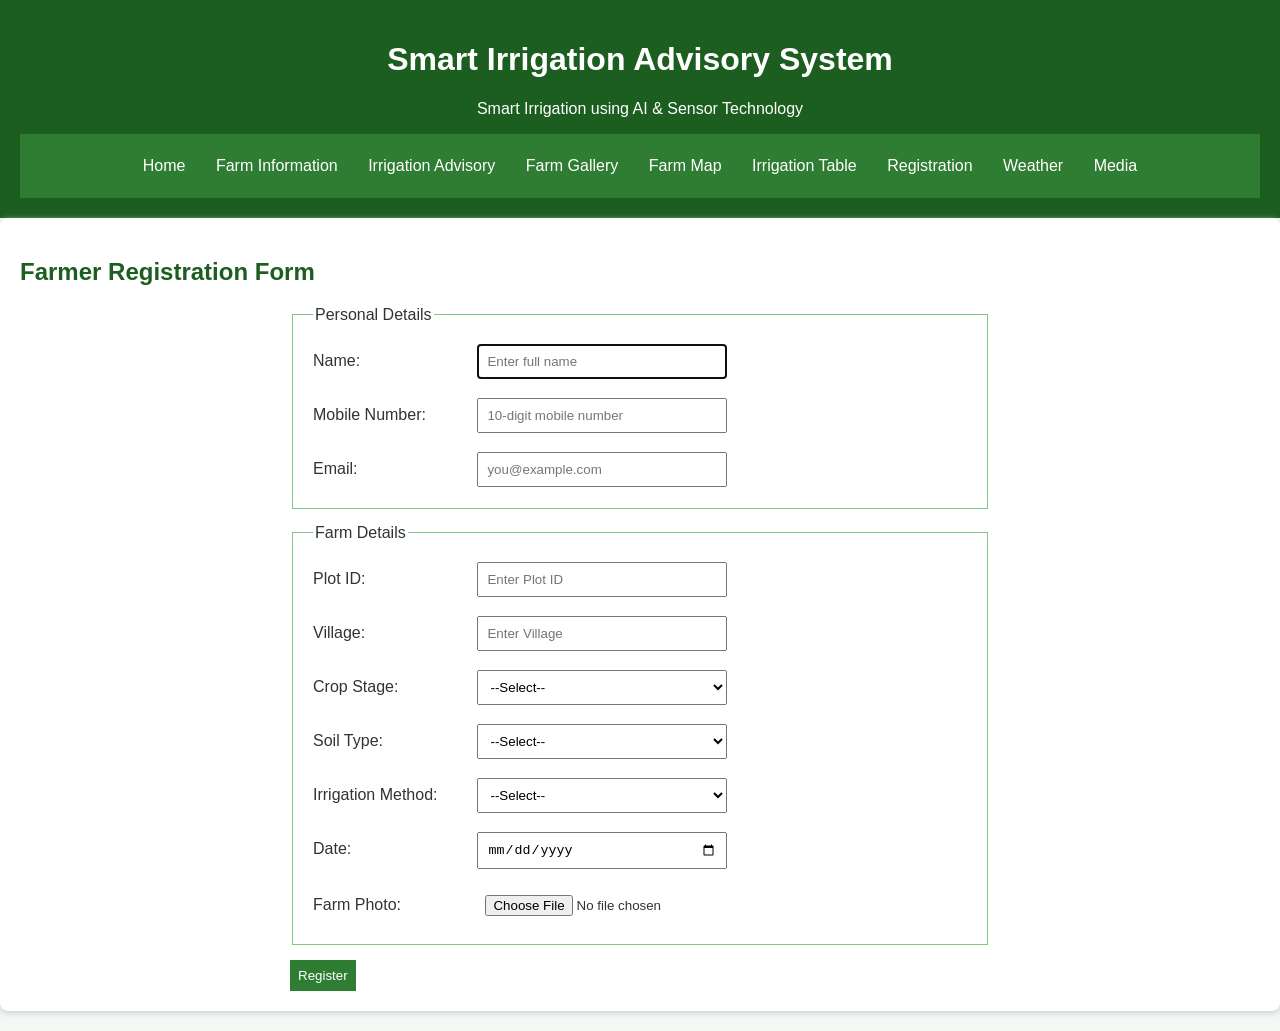
==== registration.html @ 5ee50080 "initial commit" ====
<!DOCTYPE html>
<html lang="en">

<head>
    <meta charset="UTF-8">
    <title>Farmer Registration</title>
    <link rel="stylesheet" href="style.css">
</head>

<body>
<header>
    <div class="header-content">
        <h1>Smart Irrigation Advisory System</h1>
        <p>Smart Irrigation using AI & Sensor Technology</p>
    </div>

    <nav>
        <a href="index.html">Home</a>
        <a href="farm-info.html">Farm Information</a>
        <a href="advisory.html">Irrigation Advisory</a>
        <a href="gallery.html">Farm Gallery</a>
        <a href="plot-map.html">Farm Map</a>
        <a href="irrigation-table.html">Irrigation Table</a>
        <a href="registration.html">Registration</a>
        <a href="weather.html">Weather</a>
        <a href="media.html">Media</a>
    </nav>
</header>

<section>

    <h2>Farmer Registration Form</h2>

    <form>

        <fieldset>

            <legend>Personal Details</legend>

            <label>Name:</label>
            <input type="text"
                   placeholder="Enter full name"
                   required
                   autofocus>

            <br><br>

            <label>Mobile Number:</label>
            <input type="tel"
                   placeholder="10-digit mobile number"
                   pattern="[0-9]{10}"
                   required>

            <br><br>

            <label>Email:</label>
            <input type="email"
                   placeholder="you@example.com"
                   required>

        </fieldset>

        <fieldset>

            <legend>Farm Details</legend>

            <label>Plot ID:</label>
            <input type="text"
                   placeholder="Enter Plot ID"
                   required>

            <br><br>

            <label>Village:</label>
            <input type="text"
                   placeholder="Enter Village"
                   required>

            <br><br>

            <label>Crop Stage:</label>

            <select required>
                <option value="">--Select--</option>
                <option>Germination</option>
                <option>Tillering</option>
                <option>Grand Growth</option>
                <option>Maturity</option>
            </select>

            <br><br>

            <label>Soil Type:</label>

            <select required>
                <option value="">--Select--</option>
                <option>Black Soil</option>
                <option>Red Soil</option>
                <option>Alluvial Soil</option>
                <option>Sandy Soil</option>
            </select>

            <br><br>

            <label>Irrigation Method:</label>

            <select required>
                <option value="">--Select--</option>
                <option>Drip</option>
                <option>Sprinkler</option>
                <option>Flood</option>
            </select>

            <br><br>

            <label>Date:</label>
            <input type="date" required>

            <br><br>

            <label>Farm Photo:</label>
            <input type="file">

        </fieldset>

        <input type="submit" value="Register">

    </form>

</section>

</body>
</html>
---- style.css ----
* {
    box-sizing: border-box;
}

body {
    margin: 0;
    font-family: Arial, sans-serif;
    background: #f4f8f4;
    color: #333;
}

header {
    background: #1b5e20;
    color: white;
    text-align: center;
    padding: 20px;
}

nav {
    background: #2e7d32;
    padding: 10px;
    text-align: center;
}

nav a {
    color: white;
    text-decoration: none;
    padding: 10px;
    margin: 3px;
    display: inline-block;
}

nav a:hover {
    background: #81c784;
}

main {
    width: 90%;
    margin: 20px auto;
}

section {
    background: white;
    padding: 20px;
    margin-bottom: 20px;
    border-radius: 8px;
    box-shadow: 0 2px 6px #ccc;
}

h2, h3 {
    color: #1b5e20;
}

/* Cards */

.card {
    display: inline-block;
    width: 30%;
    margin: 10px;
    padding: 20px;
    background: #e8f5e9;
    border: 1px solid #81c784;
    border-radius: 8px;
    box-shadow: 0 3px 6px #ccc;
}

.card:hover {
    transform: translateY(-5px);
}

/* Gallery */

.gallery {
    text-align: center;
}

figure {
    display: inline-block;
    width: 280px;
    margin: 10px;
    padding: 10px;
    background: #f1f8e9;
    border: 1px solid #81c784;
}

figure img {
    width: 100%;
    height: 180px;
    object-fit: cover;
    transition: 0.3s;
}

figure img:hover {
    transform: scale(1.05);
}

/* Table */

table {
    width: 100%;
    border-collapse: collapse;
}

th, td {
    border: 1px solid #81c784;
    padding: 10px;
    text-align: center;
}

th {
    background: #2e7d32;
    color: white;
}

tr:nth-child(even) {
    background: #f1f8e9;
}

tr:hover {
    background: #dcedc8;
}

/* Form */

form {
    max-width: 700px;
    margin: auto;
}

fieldset {
    padding: 20px;
    margin-bottom: 15px;
    border: 1px solid #81c784;
}

label {
    display: inline-block;
    width: 160px;
    margin-bottom: 10px;
}

input, select {
    padding: 8px;
    width: 250px;
}

input:focus, select:focus {
    border: 2px solid #2e7d32;
}

input[type="submit"] {
    width: auto;
    background: #2e7d32;
    color: white;
    border: none;
}

/* Media */

img, video, iframe {
    max-width: 100%;
}

iframe {
    border: 2px solid #81c784;
}

footer {
    background: #1b5e20;
    color: white;
    text-align: center;
    padding: 15px;
}

/* Animation */

.offer-box {
    padding: 15px;
    background: #fff3cd;
    text-align: center;
    font-weight: bold;
    animation: glow 2s infinite;
}

@keyframes glow {
    50% {
        box-shadow: 0 0 15px #ffc107;
    }
}

/* Sidebar and Content */

.sidebar {
    width: 25%;
    float: left;
    padding: 20px;
    background: white;
    border: 1px solid #81c784;
    box-shadow: 0 2px 6px #ccc;
}

.sidebar ul {
    list-style-type: none;
    padding: 0;
}

.sidebar li {
    padding: 8px;
    margin-bottom: 5px;
}

.sidebar li:hover {
    background: #dcedc8;
}

.content {
    width: 70%;
    float: right;
}

.clear {
    clear: both;
}

/* Mobile */

@media (max-width: 700px) {
    .card {
        width: 90%;
    }

    nav a {
        display: block;
    }

    label,
    input,
    select {
        width: 100%;
    }
}
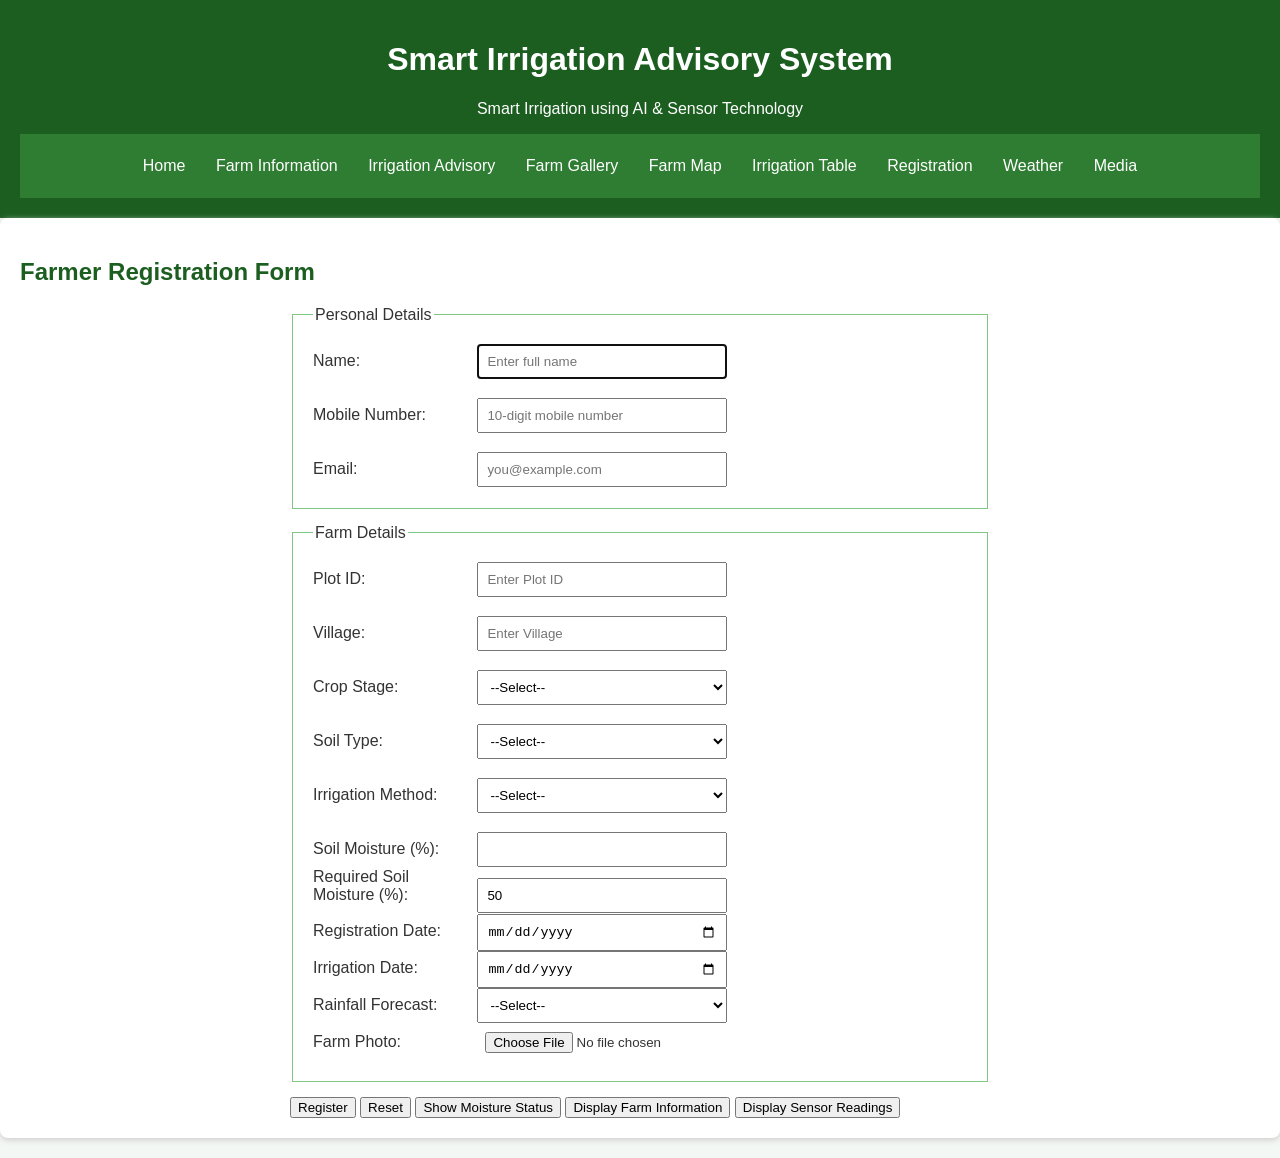
==== commit ad1b20b5: "final changes almost" ====
--- a/registration.html
+++ b/registration.html
@@ -31,32 +31,23 @@
 
     <h2>Farmer Registration Form</h2>
 
-    <form>
+    <form  id="registrationForm">
 
         <fieldset>
 
             <legend>Personal Details</legend>
 
             <label>Name:</label>
-            <input type="text"
-                   placeholder="Enter full name"
-                   required
-                   autofocus>
-
+            <input type="text" id="farmerName" name="farmerName" placeholder="Enter full name" required autofocus>
             <br><br>
 
             <label>Mobile Number:</label>
-            <input type="tel"
-                   placeholder="10-digit mobile number"
-                   pattern="[0-9]{10}"
-                   required>
+            <input type="tel" id="mobile" name="mobile" placeholder="10-digit mobile number" required>
 
             <br><br>
 
             <label>Email:</label>
-            <input type="email"
-                   placeholder="you@example.com"
-                   required>
+            <input type="email" id="email" name="email" placeholder="you@example.com" required>
 
         </fieldset>
 
@@ -65,22 +56,18 @@
             <legend>Farm Details</legend>
 
             <label>Plot ID:</label>
-            <input type="text"
-                   placeholder="Enter Plot ID"
-                   required>
+            <input type="text" id="plotId" name="plotId" placeholder="Enter Plot ID" required>
 
             <br><br>
 
             <label>Village:</label>
-            <input type="text"
-                   placeholder="Enter Village"
-                   required>
+            <input type="text" id="village" name="village" placeholder="Enter Village" required>
 
             <br><br>
 
             <label>Crop Stage:</label>
 
-            <select required>
+            <select id="cropStage" name="cropStage" required>
                 <option value="">--Select--</option>
                 <option>Germination</option>
                 <option>Tillering</option>
@@ -92,7 +79,7 @@
 
             <label>Soil Type:</label>
 
-            <select required>
+            <select id="soilType" name="soilType" required>
                 <option value="">--Select--</option>
                 <option>Black Soil</option>
                 <option>Red Soil</option>
@@ -104,8 +91,7 @@
 
             <label>Irrigation Method:</label>
 
-            <select required>
-                <option value="">--Select--</option>
+            <select id="irrigationMethod" name="irrigationMethod" required>                <option value="">--Select--</option>
                 <option>Drip</option>
                 <option>Sprinkler</option>
                 <option>Flood</option>
@@ -113,21 +99,276 @@
 
             <br><br>
 
-            <label>Date:</label>
-            <input type="date" required>
-
-            <br><br>
+            <label>Soil Moisture (%):</label>
+            <input type="number" id="soilMoisture" name="soilMoisture"><br>
+
+            <label>Required Soil Moisture (%):</label>
+            <input type="number" id="requiredMoisture" name="requiredMoisture" value="50"><br>
+
+            <label>Registration Date:</label>
+            <input type="date" id="registrationDate" name="registrationDate"><br>
+
+            <label>Irrigation Date:</label>
+            <input type="date" id="irrigationDate" name="irrigationDate"><br>
+
+            <label>Rainfall Forecast:</label>
+            <select id="rainfall" name="rainfall">
+                <option value="">--Select--</option>
+                <option value="yes">Rain Expected</option>
+                <option value="no">No Rain Expected</option>
+            </select><br>
 
             <label>Farm Photo:</label>
-            <input type="file">
+            <input type="file" id="farmPhoto" name="farmPhoto"><br>
 
         </fieldset>
 
-        <input type="submit" value="Register">
+        <button type="submit">Register</button>
+        <button type="reset">Reset</button>
+
+        <button type="button" onclick="showMoisture()">Show Moisture Status</button>
+
+        <button type="button" onclick="sugarcaneFarm.displayFarmInfo()">
+            Display Farm Information
+        </button>
+
+        <button type="button" onclick="displaySensorReadings()">
+            Display Sensor Readings
+        </button>
 
     </form>
 
 </section>
 
+<script>
+    document.getElementById("registrationForm").addEventListener("submit", function(event) {
+
+    // Get all form fields
+    let farmerName = document.getElementById("farmerName");
+    let mobile = document.getElementById("mobile");
+    let email = document.getElementById("email");
+    let plotId = document.getElementById("plotId");
+    let village = document.getElementById("village");
+    let cropStage = document.getElementById("cropStage");
+    let soilType = document.getElementById("soilType");
+    let irrigationMethod = document.getElementById("irrigationMethod");
+    let registrationDate = document.getElementById("registrationDate");
+
+    let valid = true;
+    
+    let soilMoisture = document.getElementById("soilMoisture");
+    let irrigationDate = document.getElementById("irrigationDate");
+
+    let requiredMoisture = document.getElementById("requiredMoisture");
+    let moistureDeficit = requiredMoisture.value - soilMoisture.value;
+    if (moistureDeficit > 0) {
+        alert("Irrigation Required. Moisture Deficit = " + moistureDeficit + "%");
+    }
+    else {
+        alert("Irrigation Not Required. Moisture Deficit = 0%");
+    }
+
+    if (soilMoisture.value === "" || soilMoisture.value < 0 || soilMoisture.value > 100) {
+        alert("Soil moisture must be between 0 and 100.");
+        valid = false;
+    }
+
+
+    let rainfall = document.getElementById("rainfall");
+
+    if (rainfall.value === "yes") {
+        alert("Postpone Irrigation because rain is expected.");
+    }
+    else if (soilMoisture.value < 30) {
+        alert("Irrigation Required Immediately.");
+    }
+    else if (soilMoisture.value >= 30 && soilMoisture.value <= 50) {
+        alert("Monitor Soil Moisture.");
+    }
+    else if (soilMoisture.value > 50) {
+        alert("Irrigation Not Required.");
+    }
+
+    if (registrationDate.value === "") {
+        alert("Registration date is required.");
+        valid = false;
+    }
+
+    let today = new Date().toISOString().split("T")[0];
+
+    if (registrationDate.value > today) {
+        alert("Registration date cannot be in the future.");
+        valid = false;
+    }
+
+    if (irrigationDate.value === "") {
+        alert("Irrigation date is required.");
+        valid = false;
+    }
+
+    // Farmer Name Validation
+    let namePattern = /^[A-Za-z ]+$/;
+
+    if (farmerName.value.trim() === "") {
+        alert("Farmer Name cannot be empty.");
+        farmerName.focus();
+        valid = false;
+    }
+    else if (!namePattern.test(farmerName.value.trim())) {
+        alert("Farmer Name should contain only alphabets and spaces.");
+        farmerName.focus();
+        valid = false;
+    }
+
+
+    // Mobile Number Validation
+    let mobilePattern = /^[6-9][0-9]{9}$/;
+
+    if (!mobilePattern.test(mobile.value.trim())) {
+        alert("Enter a valid 10-digit Indian mobile number.");
+        mobile.focus();
+        valid = false;
+    }
+
+
+    // Email Validation
+    let emailPattern = /^[^\s@]+@[^\s@]+\.[^\s@]+$/;
+
+    if (!emailPattern.test(email.value.trim())) {
+        alert("Enter a valid email address.");
+        email.focus();
+        valid = false;
+    }
+
+
+    // Plot ID Validation
+    let plotPattern = /^AGR-[0-9]{4}$/;
+
+    if (plotId.value.trim() === "") {
+        alert("Plot ID cannot be empty.");
+        plotId.focus();
+        valid = false;
+    }
+    else if (!plotPattern.test(plotId.value.trim())) {
+        alert("Enter a valid Plot ID.");
+        plotId.focus();
+        valid = false;
+    }
+
+
+    // Village Validation
+    if (village.value.trim() === "") {
+        alert("Village cannot be empty.");
+        village.focus();
+        valid = false;
+    }
+
+
+    // Crop Stage Validation
+    if (cropStage.value === "") {
+        alert("Please select Crop Stage.");
+        cropStage.focus();
+        valid = false;
+    }
+
+
+    // Soil Type Validation
+    if (soilType.value === "") {
+        alert("Please select Soil Type.");
+        soilType.focus();
+        valid = false;
+    }
+
+
+    // Irrigation Method Validation
+    if (irrigationMethod.value === "") {
+        alert("Please select Irrigation Method.");
+        irrigationMethod.focus();
+        valid = false;
+    }
+
+
+    // Registration Date Validation
+    if (registrationDate.value === "") {
+        registrationDate.style.border = "2px solid red";
+        valid = false;
+    }
+    else if (registrationDate.value > today) {
+        alert("Future dates are not allowed.");
+        registrationDate.focus();
+        valid = false;
+    }
+
+
+
+    // Prevent form submission if validation fails
+    if (valid === false) {
+        event.preventDefault();
+    }
+    else {
+        alert("Farmer Registration Successful!");
+    }
+
+});
+
+function showMoisture() {
+    let moisture = document.getElementById("soilMoisture").value;
+    let required = document.getElementById("requiredMoisture").value;
+    let deficit = required - moisture;
+
+    document.write("Current Soil Moisture: " + moisture + "%<br>");
+    document.write("Required Soil Moisture: " + required + "%<br>");
+    document.write("Moisture Deficit: " + deficit + "%");
+}
+
+let sugarcaneFarm = {
+    farmerName: "Rahul Patil",
+    plotId: "AGR-1234",
+    cropStage: "Grand Growth",
+    soilMoisture: 35,
+    area: 2,
+    pumpStatus: "ON",
+
+    displayFarmInfo: function() {
+        alert(
+            "Farmer Name: " + this.farmerName +
+            "\nPlot ID: " + this.plotId +
+            "\nCrop Stage: " + this.cropStage +
+            "\nSoil Moisture: " + this.soilMoisture + "%" +
+            "\nArea: " + this.area + " acres" +
+            "\nPump Status: " + this.pumpStatus
+        );
+    }
+};
+
+let sensorReadings = [25, 35, 42, 28, 55, 31, 20];
+let criticalValue = 30;
+
+let minimum = Math.min(...sensorReadings);
+let maximum = Math.max(...sensorReadings);
+
+let total = 0;
+let belowCritical = 0;
+
+for (let i = 0; i < sensorReadings.length; i++) {
+    total = total + sensorReadings[i];
+
+    if (sensorReadings[i] < criticalValue) {
+        belowCritical++;
+    }
+}
+
+let average = total / sensorReadings.length;
+
+function displaySensorReadings() {
+    alert(
+        "Sensor Readings: " + sensorReadings.join(", ") +
+        "\nMinimum: " + minimum +
+        "\nMaximum: " + maximum +
+        "\nAverage: " + average.toFixed(2) +
+        "\nBelow Critical Value: " + belowCritical
+    );
+}
+</script>
 </body>
 </html>
